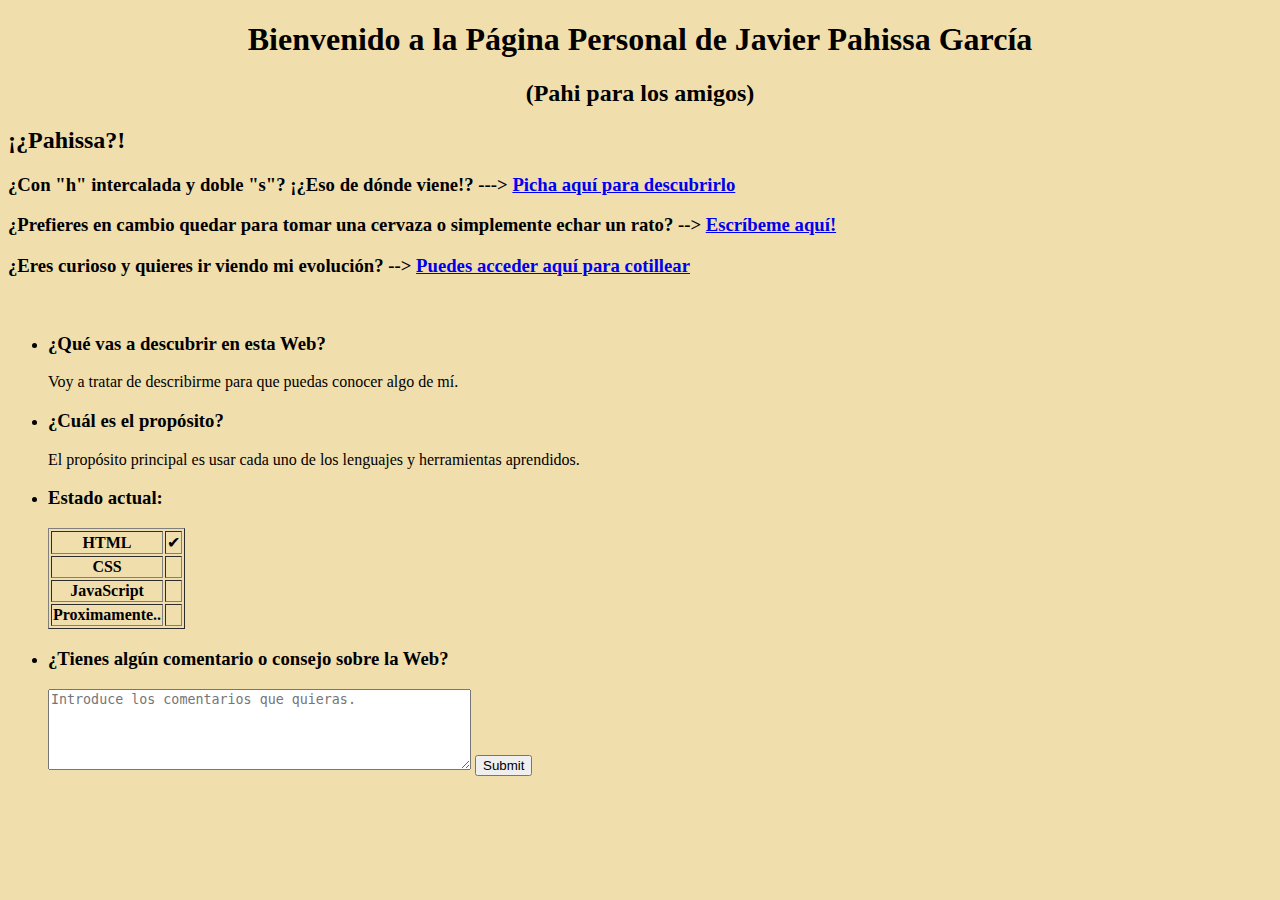
==== index.html @ 9a82065f "Reducir espacio final" ====
<!DOCTYPE html>
<html lang="en">
<head>
    <meta charset="UTF-8">
    <meta name="viewport" content="width=device-width, initial-scale=1.0">
    <title>Página de Bienvenida</title>
    <nav>
        <a href="/biografia.html"></a>
        <a href="/contacto.html"></a>
        <a href="/trabajos.html"></a>
    </nav>
</head>
<body bgcolor="F1DEAD">
<header id="cabecera">
    <h1 align="middle">Bienvenido a la Página Personal de Javier Pahissa García</h1>
    <h2 align="middle">(Pahi para los amigos)</h2>
</header>
<article>
    <section id="bibliografia">
        <h2>¡¿Pahissa?!</h2>
        <h3> 
            ¿Con "h" intercalada y doble "s"? ¡¿Eso de dónde viene!? ---> <a href="/biografia.html" target="_blank">Picha aquí para descubrirlo</a>
        </h3>
    </section>
    <section id="contacto">
        <h3>¿Prefieres en cambio quedar para tomar una cervaza o simplemente echar un rato? --> <a href="/contacto.html" target="_blank">Escríbeme aquí!</a></h3>
    </section>
    <section id="trabajos">
        <h3>¿Eres curioso y quieres ir viendo mi evolución? --> <a href="/trabajos.html" target="_blank">Puedes acceder aquí para cotillear</a></h3>
    </section>
<br>
<section id="general">
    <ul>
        <li>
            <h3>¿Qué vas a descubrir en esta Web?</h3>
            <p>Voy a tratar de describirme para que puedas conocer algo de mí.</p>
        </li>
        <li>
            <h3>¿Cuál es el propósito?</h3>
            <p>El propósito principal es usar cada uno de los lenguajes y herramientas aprendidos.</p>
        </li>
        <li>
            <h3>Estado actual:</h3>
            <table border="1">
                <tr>
                    <th>HTML</th>
                    <td>&#10004;</td>
                </tr>
                <tr>
                    <th>CSS</th>
                    <td></td>
                </tr>
                <tr>
                    <th>JavaScript</th>
                    <td></td>
                </tr>
                <tr>
                    <th>Proximamente..</th>
                    <td></td>
                </tr>
            </table>
        </li>
        <li>
            <h3>¿Tienes algún comentario o consejo sobre la Web?</h3>
            <form action="https://w3schools.com/action_page.php" method="GET">
            <textarea name="comentarios" id="_comentarios" cols="50" rows="5" placeholder="Introduce los comentarios que quieras."></textarea>
            <input type="submit">
            </form>
        </li>
    </ul>
</section>
</article>
</body>
</html>
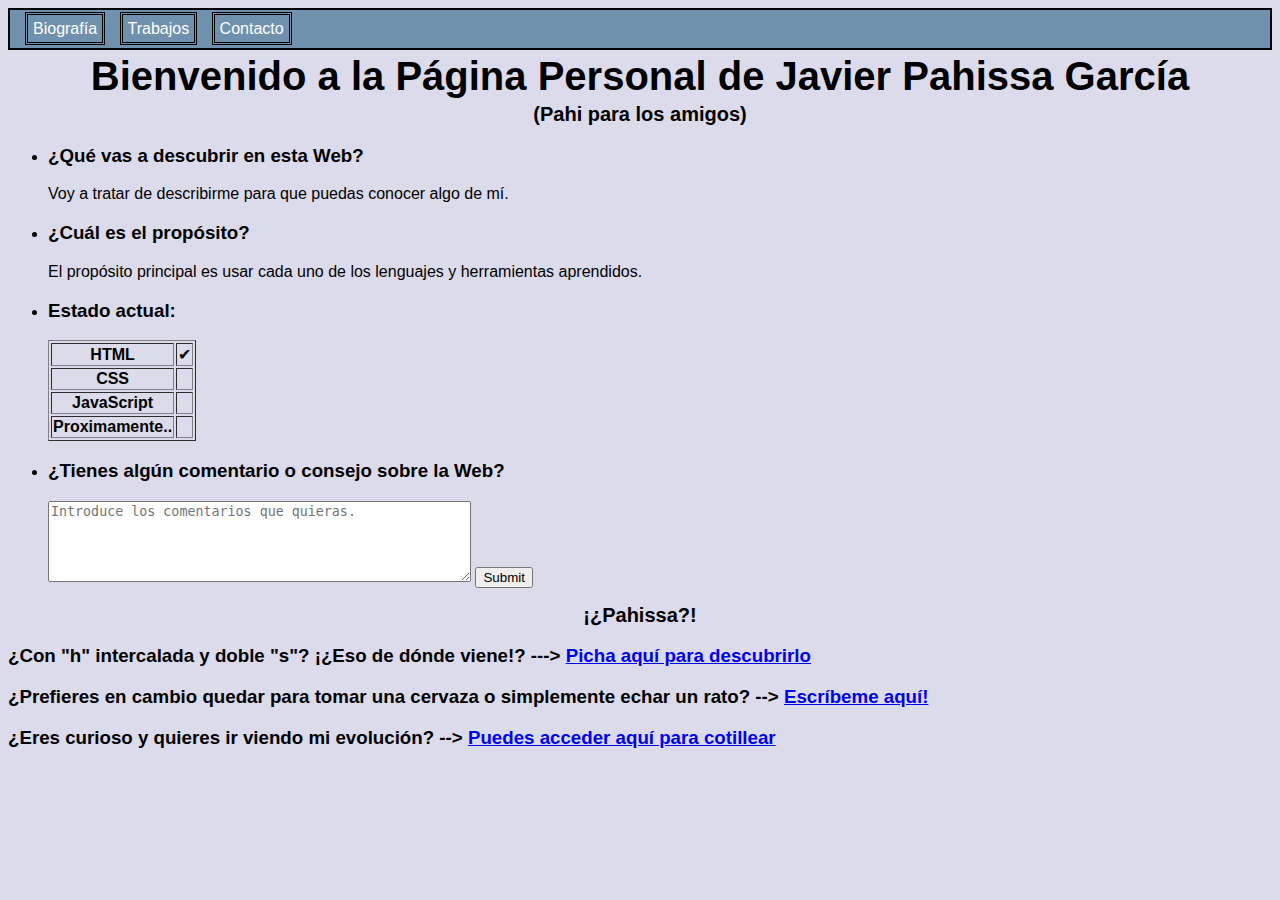
==== commit 85876947: "Primer día con CSS" ====
--- a/index.html
+++ b/index.html
@@ -4,18 +4,59 @@
     <meta charset="UTF-8">
     <meta name="viewport" content="width=device-width, initial-scale=1.0">
     <title>Página de Bienvenida</title>
+    <link rel="stylesheet" href="/style.css">
+</head>
+<body>
+<header>
     <nav>
-        <a href="/biografia.html"></a>
-        <a href="/contacto.html"></a>
-        <a href="/trabajos.html"></a>
+        <a href="/biografia.html">Biografía</a>
+        <a href="/trabajos.html">Trabajos</a>
+        <a href="/contacto.html">Contacto</a>
     </nav>
-</head>
-<body bgcolor="F1DEAD">
-<header id="cabecera">
-    <h1 align="middle">Bienvenido a la Página Personal de Javier Pahissa García</h1>
-    <h2 align="middle">(Pahi para los amigos)</h2>
 </header>
 <article>
+    <h1>Bienvenido a la Página Personal de Javier Pahissa García</h1>
+    <h2>(Pahi para los amigos)</h2>
+<section id="general">
+        <ul>
+            <li>
+                <h3>¿Qué vas a descubrir en esta Web?</h3>
+                <p>Voy a tratar de describirme para que puedas conocer algo de mí.</p>
+            </li>
+            <li>
+                <h3>¿Cuál es el propósito?</h3>
+                <p>El propósito principal es usar cada uno de los lenguajes y herramientas aprendidos.</p>
+            </li>
+            <li>
+                <h3>Estado actual:</h3>
+                <table border="1">
+                    <tr>
+                        <th>HTML</th>
+                        <td>&#10004;</td>
+                    </tr>
+                    <tr>
+                        <th>CSS</th>
+                        <td></td>
+                    </tr>
+                    <tr>
+                        <th>JavaScript</th>
+                        <td></td>
+                    </tr>
+                    <tr>
+                        <th>Proximamente..</th>
+                        <td></td>
+                    </tr>
+                </table>
+            </li>
+            <li>
+                <h3>¿Tienes algún comentario o consejo sobre la Web?</h3>
+                <form action="https://w3schools.com/action_page.php" method="GET">
+                <textarea name="comentarios" id="_comentarios" cols="50" rows="5" placeholder="Introduce los comentarios que quieras."></textarea>
+                <input type="submit">
+                </form>
+            </li>
+        </ul>
+    </section>
     <section id="bibliografia">
         <h2>¡¿Pahissa?!</h2>
         <h3> 
@@ -29,46 +70,6 @@
         <h3>¿Eres curioso y quieres ir viendo mi evolución? --> <a href="/trabajos.html" target="_blank">Puedes acceder aquí para cotillear</a></h3>
     </section>
 <br>
-<section id="general">
-    <ul>
-        <li>
-            <h3>¿Qué vas a descubrir en esta Web?</h3>
-            <p>Voy a tratar de describirme para que puedas conocer algo de mí.</p>
-        </li>
-        <li>
-            <h3>¿Cuál es el propósito?</h3>
-            <p>El propósito principal es usar cada uno de los lenguajes y herramientas aprendidos.</p>
-        </li>
-        <li>
-            <h3>Estado actual:</h3>
-            <table border="1">
-                <tr>
-                    <th>HTML</th>
-                    <td>&#10004;</td>
-                </tr>
-                <tr>
-                    <th>CSS</th>
-                    <td></td>
-                </tr>
-                <tr>
-                    <th>JavaScript</th>
-                    <td></td>
-                </tr>
-                <tr>
-                    <th>Proximamente..</th>
-                    <td></td>
-                </tr>
-            </table>
-        </li>
-        <li>
-            <h3>¿Tienes algún comentario o consejo sobre la Web?</h3>
-            <form action="https://w3schools.com/action_page.php" method="GET">
-            <textarea name="comentarios" id="_comentarios" cols="50" rows="5" placeholder="Introduce los comentarios que quieras."></textarea>
-            <input type="submit">
-            </form>
-        </li>
-    </ul>
-</section>
 </article>
 </body>
 </html>--- a/style.css
+++ b/style.css
@@ -0,0 +1,51 @@
+body{
+    font-family: Calibri, Arial, sans-serif;
+    background-color: rgb(219, 219, 235);
+}
+header {
+    background-color: #7091ad;
+    padding: 10px;
+    border: #020405 solid;
+    border-width: 2px;
+}
+header nav a {
+    text-decoration: none; 
+    color: white;
+    border-style: double;
+    border-color:black;
+    margin: 5px;
+    padding: 5px;
+   }
+/* Ver cómo hacer que un a se vaya a la derecha y el resto se queden a la izquieda
+header nav a #bienvenida{
+    text-align: right;
+}*/
+h1 {
+    font-size: 40px;
+    text-align: center;
+    padding: 1px;
+    margin: 3px;
+}
+h2{
+    font-size: 20px;
+    text-align: center;
+    margin: 3px;
+}
+#escudo {
+    float: left;
+    border: grey solid 2px;
+}
+#found {
+    display: block;
+    float: center;
+    margin: auto;
+    width: 750px;
+    height: auto;
+}
+#tiempo {
+    float: left;
+    width: 250px;
+    height: auto;
+    border: black solid 2px;
+    margin-right: 15px;
+}
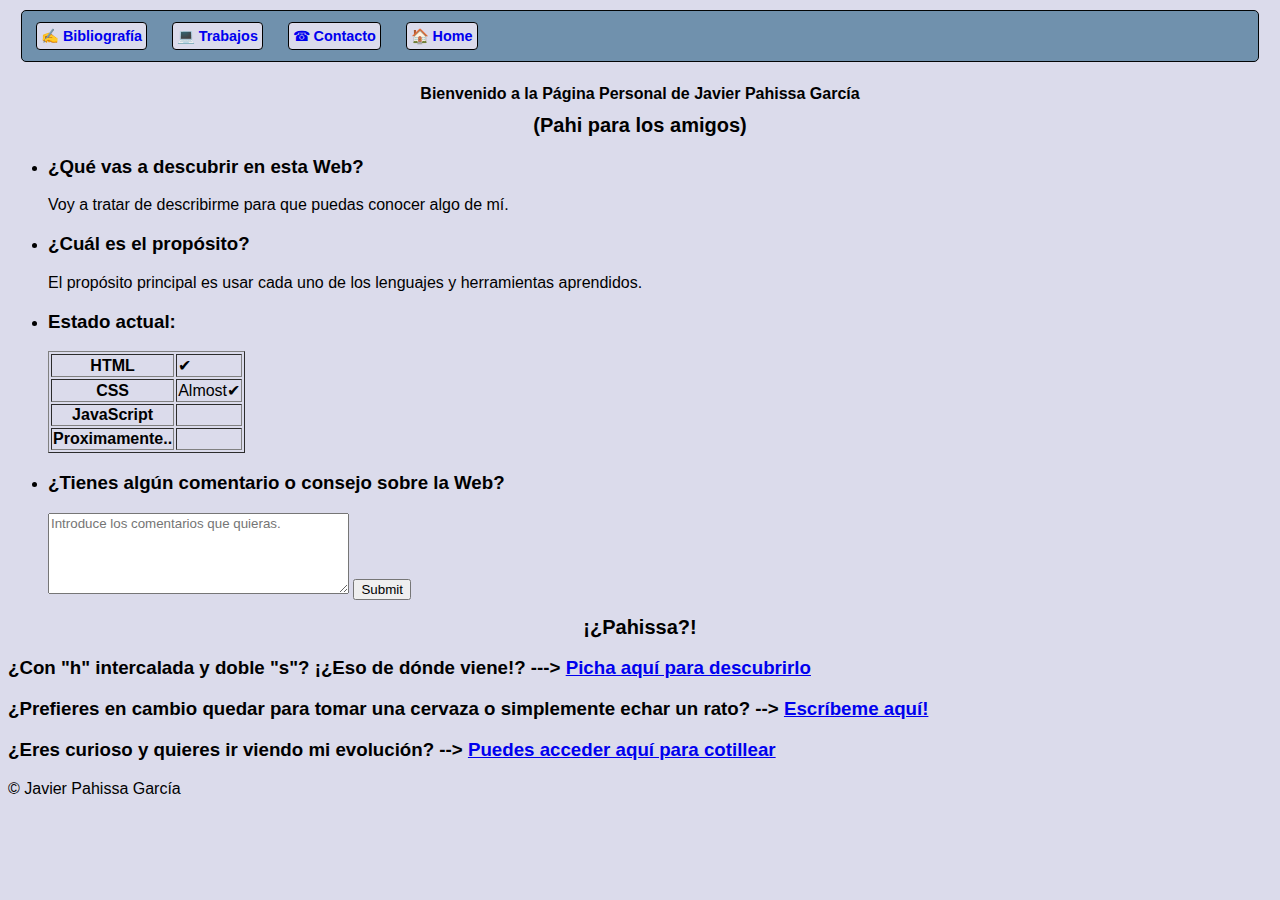
==== commit d8ab86ea: "Configurada nav" ====
--- a/index.html
+++ b/index.html
@@ -3,15 +3,18 @@
 <head>
     <meta charset="UTF-8">
     <meta name="viewport" content="width=device-width, initial-scale=1.0">
-    <title>Página de Bienvenida</title>
-    <link rel="stylesheet" href="/style.css">
+    <title>Bienvenida</title>
+    <link rel="stylesheet" href="/CSS/style.css">
 </head>
 <body>
 <header>
     <nav>
-        <a href="/biografia.html">Biografía</a>
-        <a href="/trabajos.html">Trabajos</a>
-        <a href="/contacto.html">Contacto</a>
+        <ul>
+            <li><a href="/biografia.html">&#x270d; <b>Bibliografía</b></a></li>
+            <li><a href="/trabajos.html">&#x1f4bb; <b>Trabajos</b></a></li>
+            <li><a href="/contacto.html">&#x260e; <b>Contacto</b></a></li>
+            <li><a id="bienvenida" href="/index.html">&#x1f3e0; <b>Home</b></a></li>
+        </ul>
     </nav>
 </header>
 <article>
@@ -36,7 +39,7 @@
                     </tr>
                     <tr>
                         <th>CSS</th>
-                        <td></td>
+                        <td>Almost&#10004;</td>
                     </tr>
                     <tr>
                         <th>JavaScript</th>
@@ -51,7 +54,7 @@
             <li>
                 <h3>¿Tienes algún comentario o consejo sobre la Web?</h3>
                 <form action="https://w3schools.com/action_page.php" method="GET">
-                <textarea name="comentarios" id="_comentarios" cols="50" rows="5" placeholder="Introduce los comentarios que quieras."></textarea>
+                <textarea name="comentarios" id="_comentarios" cols="35" rows="5" placeholder="Introduce los comentarios que quieras."></textarea>
                 <input type="submit">
                 </form>
             </li>
@@ -69,6 +72,10 @@
     <section id="trabajos">
         <h3>¿Eres curioso y quieres ir viendo mi evolución? --> <a href="/trabajos.html" target="_blank">Puedes acceder aquí para cotillear</a></h3>
     </section>
+
+    <footer>
+        <p>&#xa9 Javier Pahissa García</p>
+    </footer>
 <br>
 </article>
 </body>
--- a/CSS/style.css
+++ b/CSS/style.css
@@ -0,0 +1,81 @@
+:root {
+    --colorheader: #7091ad;
+    --background: #dbdbeb;
+}
+*{
+    font-family: Calibri, Arial, sans-serif;
+}
+
+body{
+    background-color: var(--background);
+}
+
+header {
+    position: -webkit-sticky;
+    position: sticky;
+    top: 1.1%;
+    background-color: var(--colorheader);
+    border: #020405 solid;
+    border-radius: 5px;
+    border-width: 1.5px;
+    margin-left: 1%;
+    margin-right: 1%;
+    margin-bottom: 2%;
+}
+nav ul {
+    margin-top: 11px;
+    margin-bottom: 11px;
+    display: flex;
+    justify-content: flex-start;
+    padding-left: 2px;
+    padding-right: 2px;
+}
+nav ul li {
+    background-color: var(--background);
+    color: white;
+    border-style: double;
+    border-color:black;
+    border-radius: 4px;
+    border-width: 1.5px;
+    padding: 4px;
+    display: inline;
+    margin-left: 1%;
+    margin-right: 1%;
+   }
+nav ul li a {
+    background-color: var(--background);
+    text-decoration: none;
+    font-size: 90%;
+}
+/* Ver cómo hacer que un a se vaya a la derecha y el resto se queden a la izquieda
+header nav a #bienvenida{
+    text-align: right;
+}*/
+
+h1 {
+    font-size: 100%;
+    text-align: center;
+}
+h2{
+    font-size: 20px;
+    text-align: center;
+    margin: 3px;
+}
+#escudo {
+    float: left;
+    border: grey solid 2px;
+}
+#found {
+    display: block;
+    float: center;
+    margin: auto;
+    width: 750px;
+    height: auto;
+}
+#tiempo {
+    float: left;
+    width: 250px;
+    height: auto;
+    border: black solid 2px;
+    margin-right: 15px;
+}
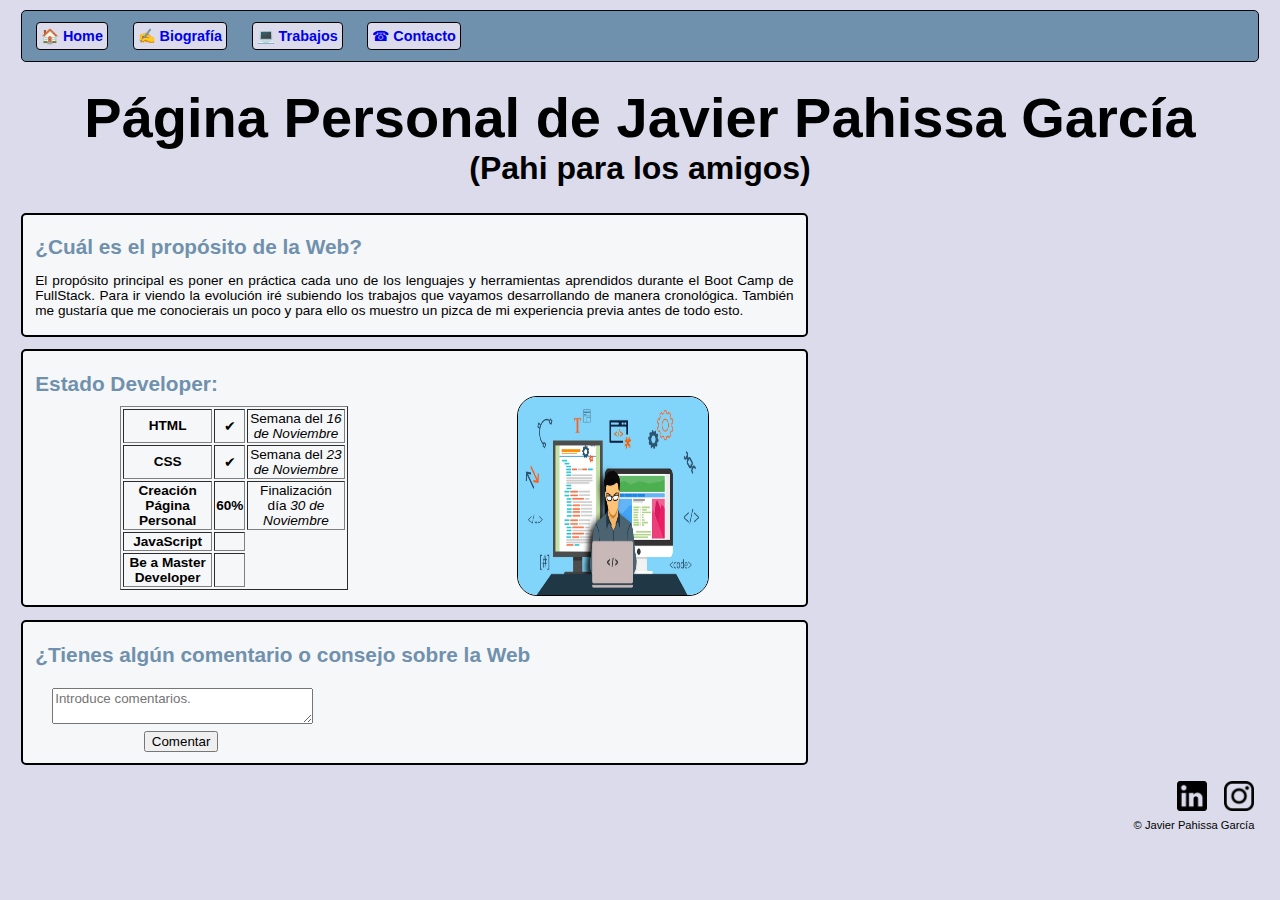
==== commit 795cf810: "Home finalizada y navegación inferior también" ====
--- a/index.html
+++ b/index.html
@@ -10,73 +10,71 @@
 <header>
     <nav>
         <ul>
-            <li><a href="/biografia.html">&#x270d; <b>Bibliografía</b></a></li>
+            <li><a id="bienvenida" href="/index.html">&#x1f3e0; <b>Home</b></a></li>
+            <li><a href="/biografia.html">&#x270d; <b>Biografía</b></a></li>
             <li><a href="/trabajos.html">&#x1f4bb; <b>Trabajos</b></a></li>
             <li><a href="/contacto.html">&#x260e; <b>Contacto</b></a></li>
-            <li><a id="bienvenida" href="/index.html">&#x1f3e0; <b>Home</b></a></li>
+            
         </ul>
     </nav>
 </header>
-<article>
-    <h1>Bienvenido a la Página Personal de Javier Pahissa García</h1>
-    <h2>(Pahi para los amigos)</h2>
-<section id="general">
-        <ul>
-            <li>
-                <h3>¿Qué vas a descubrir en esta Web?</h3>
-                <p>Voy a tratar de describirme para que puedas conocer algo de mí.</p>
-            </li>
-            <li>
-                <h3>¿Cuál es el propósito?</h3>
-                <p>El propósito principal es usar cada uno de los lenguajes y herramientas aprendidos.</p>
-            </li>
-            <li>
-                <h3>Estado actual:</h3>
-                <table border="1">
-                    <tr>
-                        <th>HTML</th>
-                        <td>&#10004;</td>
-                    </tr>
-                    <tr>
-                        <th>CSS</th>
-                        <td>Almost&#10004;</td>
-                    </tr>
-                    <tr>
-                        <th>JavaScript</th>
-                        <td></td>
-                    </tr>
-                    <tr>
-                        <th>Proximamente..</th>
-                        <td></td>
-                    </tr>
-                </table>
-            </li>
-            <li>
-                <h3>¿Tienes algún comentario o consejo sobre la Web?</h3>
+<main>
+    <article>
+        <h1>Página Personal de Javier Pahissa García</h1>
+        <h2>(Pahi para los amigos)</h2>
+            <section class="proposito">
+                <h3>¿Cuál es el propósito de la Web?</h3>
+                <p>El propósito principal es poner en práctica cada uno de los lenguajes y herramientas aprendidos durante el Boot Camp de FullStack. Para ir viendo la evolución iré subiendo los trabajos que vayamos desarrollando de manera cronológica. También me gustaría que me conocierais un poco y para ello os muestro un pizca de mi experiencia previa antes de todo esto.</p>
+            </section>
+            <section class="estado">
+                <h3>Estado Developer:</h3>
+                <div class="developer">
+                    <table border="1">
+                        <tr>
+                            <th>HTML</th>
+                            <td>&#10004;</td>
+                            <td>Semana del <i>16 de Noviembre</i></td>
+                        </tr>
+                        <tr>
+                            <th>CSS</th>
+                            <td>&#10004;</td>
+                            <td>Semana del <i>23 de Noviembre</i></td>
+                        </tr>
+                        <tr>
+                            <th>Creación Página Personal</th>
+                            <td><b>60%</b></td>
+                            <td>Finalización día <i>30 de Noviembre</i></td>
+                        </tr>
+                        <tr>
+                            <th>JavaScript</th>
+                            <td></td>
+                        </tr>
+                        <tr>
+                            <th>Be a Master Developer</th>
+                            <td></td>
+                        </tr>
+                    </table>
+                    <img src="/img/developer.jpg" alt="Desarrollador">
+                </div>
+            </section>
+            <section class="comentarios">
+                <h3>¿Tienes algún comentario o consejo sobre la Web</h3>
                 <form action="https://w3schools.com/action_page.php" method="GET">
-                <textarea name="comentarios" id="_comentarios" cols="35" rows="5" placeholder="Introduce los comentarios que quieras."></textarea>
-                <input type="submit">
+                <textarea name="comentarios" id="_comentarios" cols="30" rows="2" placeholder="Introduce comentarios."></textarea>
+                <input type="submit" value="Comentar">
                 </form>
-            </li>
-        </ul>
-    </section>
-    <section id="bibliografia">
-        <h2>¡¿Pahissa?!</h2>
-        <h3> 
-            ¿Con "h" intercalada y doble "s"? ¡¿Eso de dónde viene!? ---> <a href="/biografia.html" target="_blank">Picha aquí para descubrirlo</a>
-        </h3>
-    </section>
-    <section id="contacto">
-        <h3>¿Prefieres en cambio quedar para tomar una cervaza o simplemente echar un rato? --> <a href="/contacto.html" target="_blank">Escríbeme aquí!</a></h3>
-    </section>
-    <section id="trabajos">
-        <h3>¿Eres curioso y quieres ir viendo mi evolución? --> <a href="/trabajos.html" target="_blank">Puedes acceder aquí para cotillear</a></h3>
-    </section>
-
+            </section>
+    </article>
+</main>
     <footer>
-        <p>&#xa9 Javier Pahissa García</p>
-    </footer>
-<br>
+        <nav>
+            <ul>
+                <li><a class="linkedin" href="https://www.linkedin.com/in/javier-pahissa-garcía" target="_blank"><img src="/img/linkedin.png" alt="LinkedIn"></a></li>
+                <li><a class="instagram" href="https://www.instagram.com/jpahig/" target="_blank"><img src="/img/instagram.png" alt="Instagram"></a></li>
+            </ul>
+        </nav>
+        <p>&#xa9; Javier Pahissa García</p>
+    </footer>   
 </article>
 </body>
 </html>--- a/CSS/style.css
+++ b/CSS/style.css
@@ -4,12 +4,11 @@
 }
 *{
     font-family: Calibri, Arial, sans-serif;
+    text-align: justify;
 }
-
 body{
     background-color: var(--background);
 }
-
 header {
     position: -webkit-sticky;
     position: sticky;
@@ -20,9 +19,9 @@
     border-width: 1.5px;
     margin-left: 1%;
     margin-right: 1%;
-    margin-bottom: 2%;
+    margin-bottom: 1%;
 }
-nav ul {
+header nav ul {
     margin-top: 11px;
     margin-bottom: 11px;
     display: flex;
@@ -30,9 +29,8 @@
     padding-left: 2px;
     padding-right: 2px;
 }
-nav ul li {
+header nav ul li {
     background-color: var(--background);
-    color: white;
     border-style: double;
     border-color:black;
     border-radius: 4px;
@@ -41,8 +39,8 @@
     display: inline;
     margin-left: 1%;
     margin-right: 1%;
-   }
-nav ul li a {
+}
+header nav ul li a {
     background-color: var(--background);
     text-decoration: none;
     font-size: 90%;
@@ -53,14 +51,103 @@
 }*/
 
 h1 {
-    font-size: 100%;
+    font-family: Brush Script MT, Calibri, Arial, sans-serif;
+    font-size: 3.5rem;
+    text-align: center;
+    margin-top: 2%;
+    margin-bottom: 0%;
+}
+h2 {
+    font-family: Brush Script MT, Calibri, Arial, sans-serif;
+    font-size: 2rem;
+    text-align: center;
+    margin-bottom: 2%;
+    margin-top: 0%;
+}
+.proposito, .estado, .comentarios {
+    background-color: #f6f7f8;
+    width: 60%;
+    border: solid black;
+    border-radius: 5px;
+    border-width: 2px;
+    margin-left: 1%;
+    margin-bottom: 1%;
+    padding-bottom: 0.2rem;
+    padding-left: 1%;
+    padding-right: 1%;
+    font-size: 0.85rem;
+}
+.proposito h3, .estado h3, .comentarios h3 {
+    color: var(--colorheader);
+    font-weight: bold;
+    font-size: 1.3rem;
+    margin-bottom: 0rem;
+}
+.estado table{
+    margin-top: 1.3%;
+    margin-bottom: 1.6%;
+    width: 30%;
+}
+.estado table td{
     text-align: center;
 }
-h2{
-    font-size: 20px;
+.estado table th{
     text-align: center;
-    margin: 3px;
 }
+.developer  {
+    display: flex;
+    flex-wrap: wrap;
+    flex-direction: center;
+    justify-content: space-around;
+}
+.developer img{
+    width: 25%;
+    height: auto;
+    border: 1.8px black solid;
+    border-radius: 20px;
+    margin-bottom: 6px;
+}
+section.comentarios{
+    display: flex;
+    display: column;
+    flex-wrap: wrap;
+    margin-bottom: 0.4rem;
+}
+section.comentarios textarea{
+    margin-top: 6.4%;
+    margin-left: 5%;
+}
+section.comentarios input{
+    margin-left: 32%;
+    margin-top: 1%;
+    margin-bottom: 2.5%;
+}
+footer nav ul {
+    display: flex;
+    justify-content: flex-end;    
+}
+footer nav ul li {
+    display: inline;
+}
+footer .instagram{
+    margin-right: 1.1rem;
+    margin-left: 1.1rem;
+    margin-bottom: 0rem;
+}
+footer nav ul li img{
+    width: 30px;
+}
+footer p{
+    font-size: 0.7rem;
+    text-align: right;
+    margin-right: 1.1rem;
+    margin-top:-0.8rem;
+}
+
+
+
+
+
 #escudo {
     float: left;
     border: grey solid 2px;
@@ -78,4 +165,9 @@
     height: auto;
     border: black solid 2px;
     margin-right: 15px;
+
 }
+input {
+    margin-bottom: 4%;
+    margin-top: 4%;
+}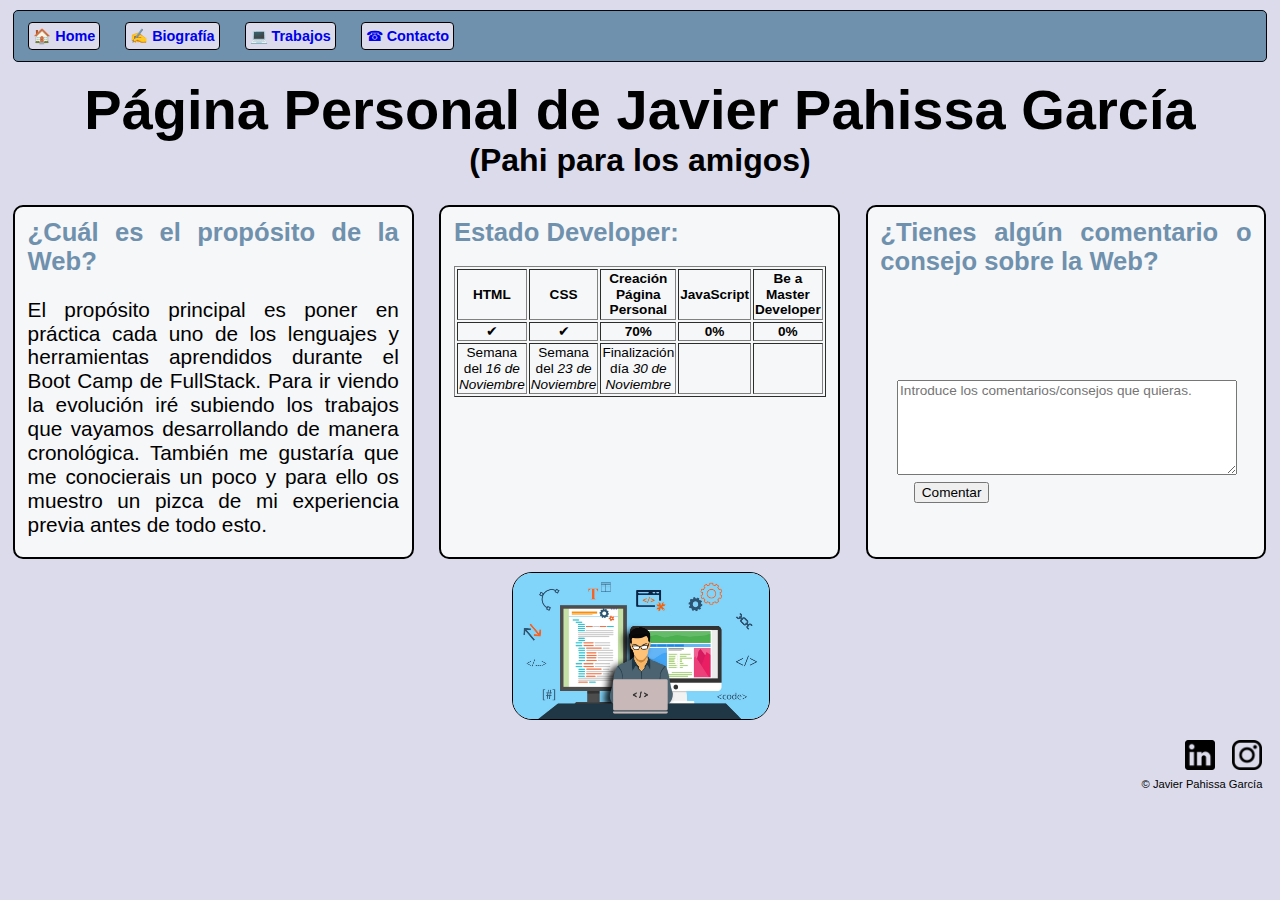
==== commit 7a472757: "Maquetadas casi las dos primeras" ====
--- a/index.html
+++ b/index.html
@@ -4,6 +4,7 @@
     <meta charset="UTF-8">
     <meta name="viewport" content="width=device-width, initial-scale=1.0">
     <title>Bienvenida</title>
+    <link rel="stylesheet" href="/CSS/normalize.css">
     <link rel="stylesheet" href="/CSS/style.css">
 </head>
 <body>
@@ -14,7 +15,6 @@
             <li><a href="/biografia.html">&#x270d; <b>Biografía</b></a></li>
             <li><a href="/trabajos.html">&#x1f4bb; <b>Trabajos</b></a></li>
             <li><a href="/contacto.html">&#x260e; <b>Contacto</b></a></li>
-            
         </ul>
     </nav>
 </header>
@@ -22,48 +22,49 @@
     <article>
         <h1>Página Personal de Javier Pahissa García</h1>
         <h2>(Pahi para los amigos)</h2>
+        <div class="home">
             <section class="proposito">
                 <h3>¿Cuál es el propósito de la Web?</h3>
                 <p>El propósito principal es poner en práctica cada uno de los lenguajes y herramientas aprendidos durante el Boot Camp de FullStack. Para ir viendo la evolución iré subiendo los trabajos que vayamos desarrollando de manera cronológica. También me gustaría que me conocierais un poco y para ello os muestro un pizca de mi experiencia previa antes de todo esto.</p>
             </section>
             <section class="estado">
                 <h3>Estado Developer:</h3>
-                <div class="developer">
                     <table border="1">
                         <tr>
                             <th>HTML</th>
-                            <td>&#10004;</td>
-                            <td>Semana del <i>16 de Noviembre</i></td>
+                            <th>CSS</th>
+                            <th>Creación Página Personal</th>
+                            <th>JavaScript</th>
+                            <th>Be a Master Developer</th>
+                            
+                            
                         </tr>
                         <tr>
-                            <th>CSS</th>
                             <td>&#10004;</td>
-                            <td>Semana del <i>23 de Noviembre</i></td>
+                            <td>&#10004;</td>
+                            <td><b>70%</b></td>
+                            <td><b>0%</b></td>
+                            <td><b>0%</b></td>
+                            
                         </tr>
                         <tr>
-                            <th>Creación Página Personal</th>
-                            <td><b>60%</b></td>
+                            <td>Semana del <i>16 de Noviembre</i></td>
+                            <td>Semana del <i>23 de Noviembre</i></td>
                             <td>Finalización día <i>30 de Noviembre</i></td>
-                        </tr>
-                        <tr>
-                            <th>JavaScript</th>
                             <td></td>
-                        </tr>
-                        <tr>
-                            <th>Be a Master Developer</th>
                             <td></td>
                         </tr>
                     </table>
-                    <img src="/img/developer.jpg" alt="Desarrollador">
-                </div>
-            </section>
-            <section class="comentarios">
-                <h3>¿Tienes algún comentario o consejo sobre la Web</h3>
-                <form action="https://w3schools.com/action_page.php" method="GET">
-                <textarea name="comentarios" id="_comentarios" cols="30" rows="2" placeholder="Introduce comentarios."></textarea>
-                <input type="submit" value="Comentar">
-                </form>
-            </section>
+                </section>
+                <section class="comentarios">
+                    <h3>¿Tienes algún comentario o consejo sobre la Web?</h3>
+                    <form action="https://w3schools.com/action_page.php" method="GET">
+                        <textarea name="comentarios" id="_comentarios" placeholder="Introduce los comentarios/consejos que quieras."></textarea>
+                        <input type="submit" value="Comentar">
+                    </form>
+                </section>
+            </div>
+            <img class="developer" src="/img/developer.jpg" alt="Desarrollador">
     </article>
 </main>
     <footer>
--- a/CSS/style.css
+++ b/CSS/style.css
@@ -1,3 +1,5 @@
+/*General*/
+
 :root {
     --colorheader: #7091ad;
     --background: #dbdbeb;
@@ -9,6 +11,7 @@
 body{
     background-color: var(--background);
 }
+/*Header y Barra de navegación*/
 header {
     position: -webkit-sticky;
     position: sticky;
@@ -45,11 +48,7 @@
     text-decoration: none;
     font-size: 90%;
 }
-/* Ver cómo hacer que un a se vaya a la derecha y el resto se queden a la izquieda
-header nav a #bienvenida{
-    text-align: right;
-}*/
-
+/*Títulos*/
 h1 {
     font-family: Brush Script MT, Calibri, Arial, sans-serif;
     font-size: 3.5rem;
@@ -64,29 +63,41 @@
     margin-bottom: 2%;
     margin-top: 0%;
 }
+p{
+    font-size: 1.1rem;
+}
+/*Parte central, sections*/
 .proposito, .estado, .comentarios {
     background-color: #f6f7f8;
-    width: 60%;
     border: solid black;
-    border-radius: 5px;
+    border-radius: 10px;
     border-width: 2px;
-    margin-left: 1%;
+    font-size: 0.85rem;
+    width: 29%;
+    margin-left:1%;
+    margin-right:1%;
     margin-bottom: 1%;
-    padding-bottom: 0.2rem;
     padding-left: 1%;
     padding-right: 1%;
-    font-size: 0.85rem;
-}
-.proposito h3, .estado h3, .comentarios h3 {
+    padding-top:0.5%;
+    margin-bottom:1%;
+}
+.proposito h3, .estado h3, .comentarios h3, .bibliografia h3, .apellido h3, .experiencia h3 {
     color: var(--colorheader);
     font-weight: bold;
+    font-size: 1.6rem;
+    margin-bottom: 0rem;
+    margin-top:0.3rem;
+}
+.experiencia h3{
+    margin-bottom: 0.5rem;
+}
+.proposito p, .estado p, .comentarios p, .bibliografia p, .apellido p, .experiencia p {
     font-size: 1.3rem;
-    margin-bottom: 0rem;
+
 }
 .estado table{
-    margin-top: 1.3%;
-    margin-bottom: 1.6%;
-    width: 30%;
+    margin: 5% auto;
 }
 .estado table td{
     text-align: center;
@@ -94,34 +105,40 @@
 .estado table th{
     text-align: center;
 }
-.developer  {
-    display: flex;
-    flex-wrap: wrap;
-    flex-direction: center;
-    justify-content: space-around;
-}
-.developer img{
-    width: 25%;
+article img.developer{
+    width: 20%;
+    position: relative;
+    left: 40%;
     height: auto;
     border: 1.8px black solid;
     border-radius: 20px;
-    margin-bottom: 6px;
+    margin-top:0%;
 }
 section.comentarios{
     display: flex;
     display: column;
     flex-wrap: wrap;
-    margin-bottom: 0.4rem;
 }
 section.comentarios textarea{
-    margin-top: 6.4%;
+    margin-top: 0%;
     margin-left: 5%;
+    width:100%;
+    height: 50%;
+}
+form{
+    width:90%;
 }
 section.comentarios input{
-    margin-left: 32%;
+    margin-left: 10%;
     margin-top: 1%;
     margin-bottom: 2.5%;
 }
+main div.home{
+    display: flex;
+    flex-direction: row;
+    flex-wrap: wrap;
+}
+/*Footer*/
 footer nav ul {
     display: flex;
     justify-content: flex-end;    
@@ -143,15 +160,67 @@
     margin-right: 1.1rem;
     margin-top:-0.8rem;
 }
+.bibliografia, .apellido , .experiencia {
+    background-color: #f6f7f8;
+    border: 2px solid black;
+    border-radius: 40px;
+    margin: 1%;
+    padding: 1.5rem;
+}
+.escudo{
+    display: flex;
+}
+.escudo img{
+    width: 100px;
+    padding-top: 0.5rem;
+    padding-bottom: 0%;
+    margin-right:  6px;
+}
+.experiencia img {
+    width: 100px;
+    height: auto;
+    border: 2px solid black;
+}
+section div.profesional {
+    display: flex;
+    flex-wrap: wrap;
+}
+div.renfe, div.tecnicasreunidas, div.mahou, div.elcorteingles{
+    width: 25%;
+}
+div.renfe h4, div.tecnicasreunidas h4, div.mahou h4, div.elcorteingles h4{
+    text-align: center;
+    text-decoration: underline;
+    margin-top:1%;
+    margin-bottom: 5%;
+    padding-top: 1px;
+}
+div.renfe img, div.tecnicasreunidas img, div.mahou img, div.elcorteingles img{
+    margin-left: 25%;
+    width: 40%;
+}
+div.renfe img{
+    margin-bottom: 6.75%;
+}
+div.mahou img {
+    margin-bottom: 3%;
+}
+div.elcorteingles img{
+    margin-bottom: 0.3%;
+}
+.experiencia h4{
+    font-size: 1.4rem;
+}
+div.renfe p, div.tecnicasreunidas p, div.mahou p, div.elcorteingles p{
+    font-size: 1.4rem;
+    padding-right: 50px;
+}
+section.extra {
+    margin-left: 2.5%;
+    margin-right: 2.5%;
+    font-size: 0.8rem;
+}
 
-
-
-
-
-#escudo {
-    float: left;
-    border: grey solid 2px;
-}
 #found {
     display: block;
     float: center;
@@ -165,7 +234,6 @@
     height: auto;
     border: black solid 2px;
     margin-right: 15px;
-
 }
 input {
     margin-bottom: 4%;
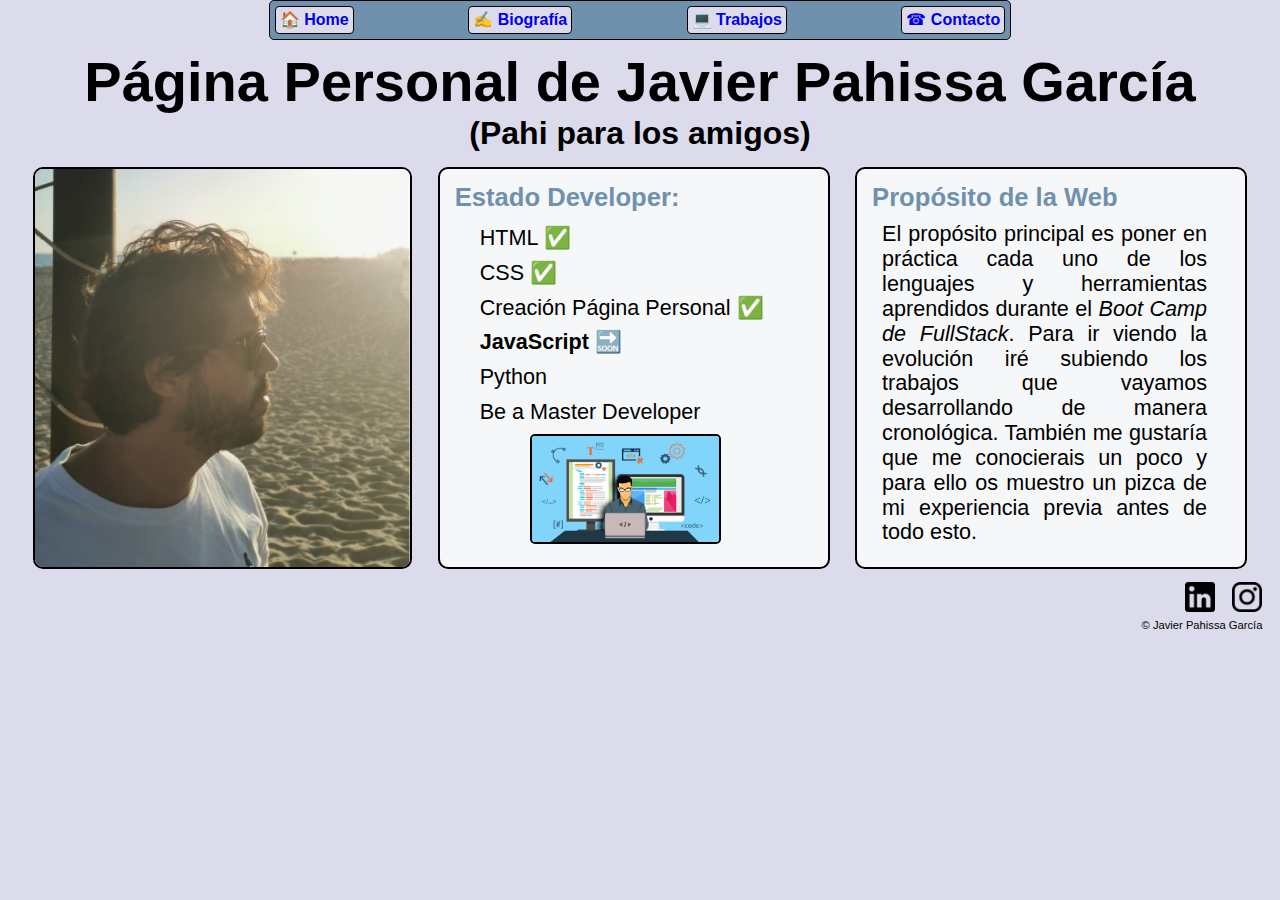
==== commit 5889423a: "Finalizado pendiente de pequeños detalles" ====
--- a/index.html
+++ b/index.html
@@ -11,7 +11,7 @@
 <header>
     <nav>
         <ul>
-            <li><a id="bienvenida" href="/index.html">&#x1f3e0; <b>Home</b></a></li>
+            <li><a href="/index.html">&#x1f3e0; <b>Home</b></a></li>
             <li><a href="/biografia.html">&#x270d; <b>Biografía</b></a></li>
             <li><a href="/trabajos.html">&#x1f4bb; <b>Trabajos</b></a></li>
             <li><a href="/contacto.html">&#x260e; <b>Contacto</b></a></li>
@@ -23,48 +23,24 @@
         <h1>Página Personal de Javier Pahissa García</h1>
         <h2>(Pahi para los amigos)</h2>
         <div class="home">
-            <section class="proposito">
-                <h3>¿Cuál es el propósito de la Web?</h3>
-                <p>El propósito principal es poner en práctica cada uno de los lenguajes y herramientas aprendidos durante el Boot Camp de FullStack. Para ir viendo la evolución iré subiendo los trabajos que vayamos desarrollando de manera cronológica. También me gustaría que me conocierais un poco y para ello os muestro un pizca de mi experiencia previa antes de todo esto.</p>
-            </section>
+            <img class="fotoprincipal" src="img/home.png" alt="Foto Personal" title="Islantilla - Huelva">
             <section class="estado">
                 <h3>Estado Developer:</h3>
-                    <table border="1">
-                        <tr>
-                            <th>HTML</th>
-                            <th>CSS</th>
-                            <th>Creación Página Personal</th>
-                            <th>JavaScript</th>
-                            <th>Be a Master Developer</th>
-                            
-                            
-                        </tr>
-                        <tr>
-                            <td>&#10004;</td>
-                            <td>&#10004;</td>
-                            <td><b>70%</b></td>
-                            <td><b>0%</b></td>
-                            <td><b>0%</b></td>
-                            
-                        </tr>
-                        <tr>
-                            <td>Semana del <i>16 de Noviembre</i></td>
-                            <td>Semana del <i>23 de Noviembre</i></td>
-                            <td>Finalización día <i>30 de Noviembre</i></td>
-                            <td></td>
-                            <td></td>
-                        </tr>
-                    </table>
+                    <ul>
+                            <li>HTML   ✅</li>
+                            <li>CSS   ✅</li>
+                            <li>Creación Página Personal   ✅</li>
+                            <li><b>JavaScript</b>   🔜</li>
+                            <li>Python</li>
+                            <li>Be a Master Developer</li>            
+                    </ul>
+                <img class="developer" src="/img/developer.jpg" alt="Desarrollador">
                 </section>
-                <section class="comentarios">
-                    <h3>¿Tienes algún comentario o consejo sobre la Web?</h3>
-                    <form action="https://w3schools.com/action_page.php" method="GET">
-                        <textarea name="comentarios" id="_comentarios" placeholder="Introduce los comentarios/consejos que quieras."></textarea>
-                        <input type="submit" value="Comentar">
-                    </form>
-                </section>
+            <section class="proposito">
+                <h3>Propósito de la Web</h3>
+                <p>El propósito principal es poner en práctica cada uno de los lenguajes y herramientas aprendidos durante el <i>Boot Camp de FullStack</i>. Para ir viendo la evolución iré subiendo los trabajos que vayamos desarrollando de manera cronológica. También me gustaría que me conocierais un poco y para ello os muestro un pizca de mi experiencia previa antes de todo esto.</p>
+            </section>
             </div>
-            <img class="developer" src="/img/developer.jpg" alt="Desarrollador">
     </article>
 </main>
     <footer>
--- a/CSS/style.css
+++ b/CSS/style.css
@@ -1,36 +1,34 @@
 /*General*/
-
 :root {
     --colorheader: #7091ad;
     --background: #dbdbeb;
 }
-*{
+* {
     font-family: Calibri, Arial, sans-serif;
     text-align: justify;
 }
 body{
     background-color: var(--background);
 }
-/*Header y Barra de navegación*/
+/*Header con Barra de navegación*/
 header {
-    position: -webkit-sticky;
     position: sticky;
-    top: 1.1%;
+    top: 0%;
     background-color: var(--colorheader);
     border: #020405 solid;
     border-radius: 5px;
     border-width: 1.5px;
-    margin-left: 1%;
-    margin-right: 1%;
-    margin-bottom: 1%;
+    margin-left: 1.6rem;
+    margin-right: 1.6rem;
 }
 header nav ul {
-    margin-top: 11px;
-    margin-bottom: 11px;
-    display: flex;
-    justify-content: flex-start;
-    padding-left: 2px;
-    padding-right: 2px;
+    margin-top: 5px;
+    margin-bottom: 5px;
+    display: flex;
+    justify-content: center;
+    justify-content: space-between;
+    padding-left: 5px;
+    padding-right: 5px;
 }
 header nav ul li {
     background-color: var(--background);
@@ -40,139 +38,102 @@
     border-width: 1.5px;
     padding: 4px;
     display: inline;
-    margin-left: 1%;
-    margin-right: 1%;
 }
 header nav ul li a {
     background-color: var(--background);
     text-decoration: none;
-    font-size: 90%;
+    font-size: 100%;
 }
 /*Títulos*/
 h1 {
     font-family: Brush Script MT, Calibri, Arial, sans-serif;
     font-size: 3.5rem;
     text-align: center;
-    margin-top: 2%;
+    margin-top: 10px;
     margin-bottom: 0%;
 }
 h2 {
     font-family: Brush Script MT, Calibri, Arial, sans-serif;
     font-size: 2rem;
     text-align: center;
-    margin-bottom: 2%;
+    margin-bottom: 15px;
     margin-top: 0%;
 }
-p{
-    font-size: 1.1rem;
-}
 /*Parte central, sections*/
-.proposito, .estado, .comentarios {
+div.home img.fotoprincipal {
+    border: solid black 2px;
+    border-radius: 10px;
+    width: 300px;
+    height: auto;
+    margin-right: 1%;
+    margin-left: 1%;
+    margin-bottom: 1%;
+}
+.proposito, .estado {
     background-color: #f6f7f8;
     border: solid black;
     border-radius: 10px;
     border-width: 2px;
     font-size: 0.85rem;
-    width: 29%;
+    width: 300px;
     margin-left:1%;
     margin-right:1%;
-    margin-bottom: 1%;
-    padding-left: 1%;
+    margin-bottom: 10px;
     padding-right: 1%;
     padding-top:0.5%;
-    margin-bottom:1%;
-}
-.proposito h3, .estado h3, .comentarios h3, .bibliografia h3, .apellido h3, .experiencia h3 {
+}
+.proposito h3, .estado h3, .bibliografia h3, .apellido h3, .experiencia h3 {
     color: var(--colorheader);
-    font-weight: bold;
     font-size: 1.6rem;
     margin-bottom: 0rem;
-    margin-top:0.3rem;
+    margin-top:0.5rem;
+    padding-left:15px;
 }
 .experiencia h3{
     margin-bottom: 0.5rem;
 }
-.proposito p, .estado p, .comentarios p, .bibliografia p, .apellido p, .experiencia p {
-    font-size: 1.3rem;
-
-}
-.estado table{
-    margin: 5% auto;
-}
-.estado table td{
-    text-align: center;
-}
-.estado table th{
-    text-align: center;
-}
-article img.developer{
-    width: 20%;
-    position: relative;
-    left: 40%;
-    height: auto;
-    border: 1.8px black solid;
-    border-radius: 20px;
-    margin-top:0%;
-}
-section.comentarios{
-    display: flex;
-    display: column;
-    flex-wrap: wrap;
-}
-section.comentarios textarea{
-    margin-top: 0%;
-    margin-left: 5%;
-    width:100%;
-    height: 50%;
-}
-form{
-    width:90%;
-}
-section.comentarios input{
-    margin-left: 10%;
-    margin-top: 1%;
-    margin-bottom: 2.5%;
+.proposito p, .bibliografia p, .apellido p, .experiencia p {
+    font-size: 1.35rem;
+    margin-top: 10px;
+    padding-left: 25px;
+    padding-right: 25px;
+}
+.apellido p{
+    width: 100%;
+ }
+.estado ul{
+    margin-bottom: 9px;
+}
+.estado ul li{
+    font-size: 1.35rem;
+    margin-top: 10px;
+    padding-left: 0px;
+    padding-right: 25px;
+    list-style:none;
+}
+.escudo p{
+    margin-top:3px;
 }
 main div.home{
     display: flex;
-    flex-direction: row;
-    flex-wrap: wrap;
-}
-/*Footer*/
-footer nav ul {
-    display: flex;
-    justify-content: flex-end;    
-}
-footer nav ul li {
-    display: inline;
-}
-footer .instagram{
-    margin-right: 1.1rem;
-    margin-left: 1.1rem;
-    margin-bottom: 0rem;
-}
-footer nav ul li img{
-    width: 30px;
-}
-footer p{
-    font-size: 0.7rem;
-    text-align: right;
-    margin-right: 1.1rem;
-    margin-top:-0.8rem;
+    justify-content: center;
+    flex-wrap: wrap;
 }
 .bibliografia, .apellido , .experiencia {
     background-color: #f6f7f8;
     border: 2px solid black;
     border-radius: 40px;
-    margin: 1%;
+    margin: 10px;
     padding: 1.5rem;
 }
 .escudo{
     display: flex;
+    flex-wrap: wrap;
 }
 .escudo img{
     width: 100px;
-    padding-top: 0.5rem;
+    padding-top: 0;
+    margin-left: 74px;
     padding-bottom: 0%;
     margin-right:  6px;
 }
@@ -182,11 +143,13 @@
     border: 2px solid black;
 }
 section div.profesional {
-    display: flex;
+    width: 100%;
+    display: flex;
+    justify-content: space-between;
     flex-wrap: wrap;
 }
 div.renfe, div.tecnicasreunidas, div.mahou, div.elcorteingles{
-    width: 25%;
+    width: 350px;
 }
 div.renfe h4, div.tecnicasreunidas h4, div.mahou h4, div.elcorteingles h4{
     text-align: center;
@@ -196,46 +159,159 @@
     padding-top: 1px;
 }
 div.renfe img, div.tecnicasreunidas img, div.mahou img, div.elcorteingles img{
-    margin-left: 25%;
+    margin-left: 29.5%;
     width: 40%;
 }
 div.renfe img{
-    margin-bottom: 6.75%;
+    margin-bottom: 23.1px;
 }
 div.mahou img {
-    margin-bottom: 3%;
+    margin-bottom: 10.45px;
 }
 div.elcorteingles img{
-    margin-bottom: 0.3%;
+    margin-bottom: 1.61px;
 }
 .experiencia h4{
     font-size: 1.4rem;
 }
 div.renfe p, div.tecnicasreunidas p, div.mahou p, div.elcorteingles p{
     font-size: 1.4rem;
-    padding-right: 50px;
+    padding-right: 2%;
+}
+.extra p{
+    font-size: 1.1rem;
 }
 section.extra {
     margin-left: 2.5%;
     margin-right: 2.5%;
     font-size: 0.8rem;
 }
+article.trabajos img {
+    width: 50%;
+    margin-left: 25%;
+    height: auto;
+}
+.cuenta {
+    border: 2.5px solid black;
+    border-radius: 10px;
+    margin-left: 1.6rem;
+    margin-right: 1.6rem;
+}
+input {
+    margin-bottom: 25px;
+    margin-top: 20px;
+    margin-right: 5px;
+}
+section.formulario img{
+    width: auto;
+    height: 320px;
+    border: black 3px solid;
+    border-radius: 150px;
+    margin-left: 1.2rem;
+    margin-top: 25px;
+}
+#contacto1{
+    display:none;
+}
+section.formulario {
+    display: flex;
+    flex-wrap: wrap;
+}
+section.formulario label.titulos{
+    font-size: 36px;
+    width: 300px;
+    color: var(--colorheader);
+    text-align: none;
+}
+form{
+    width: 50%;
+    margin-top: 25px;
+    margin-left: 10%;
+}
+section.formulario label.rellenar{
+    width: 10%;
+    text-align: none;
+}
+section.formulario label.subtitulo{
+    font-size:21px;
+    margin-right:10px;
+}
+label.options{
+    font-size: 17px;
+    text-align: none;
+    margin-right: 5px;
+}
+#_otro{
+    width: 250px;
+}
+#_enviar{
+    margin-top:0px;
+    width: 100px;
+    text-align: center;
+}
+div.total{
+    display: flex;
+    flex-wrap: wrap;
+}
+fieldset legend{
+    color:var(--colorheader);
+    font-weight: bold;
+    font-size: 20px;
+}
+section img.developer{
+    width: 50%;
+    margin-top: 0;
+    margin-left: 24%;
+    margin-bottom: 3px;
+    border: 2px solid black;
+    border-radius: 5px;
+}
 
-#found {
-    display: block;
-    float: center;
-    margin: auto;
-    width: 750px;
-    height: auto;
-}
-#tiempo {
-    float: left;
-    width: 250px;
-    height: auto;
-    border: black solid 2px;
-    margin-right: 15px;
-}
-input {
-    margin-bottom: 4%;
-    margin-top: 4%;
-}+/*Footer*/
+footer nav ul {
+    display: flex;
+    justify-content: flex-end; 
+    margin-top:0px;   
+}
+footer nav ul li {
+    display: inline;
+}
+footer .instagram{
+    margin-right: 1.1rem;
+    margin-left: 1.1rem;
+    margin-bottom: 0rem;
+}
+footer nav ul li img{
+    width: 30px;
+}
+footer p{
+    font-size: 0.7rem;
+    text-align: right;
+    margin-right: 1.1rem;
+    margin-top:-0.8rem;
+}
+@media screen and (min-width: 481px) {
+
+    .proposito, .estado, div.home img.fotoprincipal {
+        width: 375px;
+        margin-bottom: 1%;
+    }
+    .apellido p{
+        width: 100%;
+    }
+    .escudo{
+        flex-wrap: nowrap;
+    }
+    #contacto2{
+        display:none;
+    }
+    #contacto1{
+        display:block;
+    }
+    section.formulario img{
+        margin-left: 10rem;
+    }
+    header {
+        margin-left: 21%;
+        margin-right: 21%;
+    }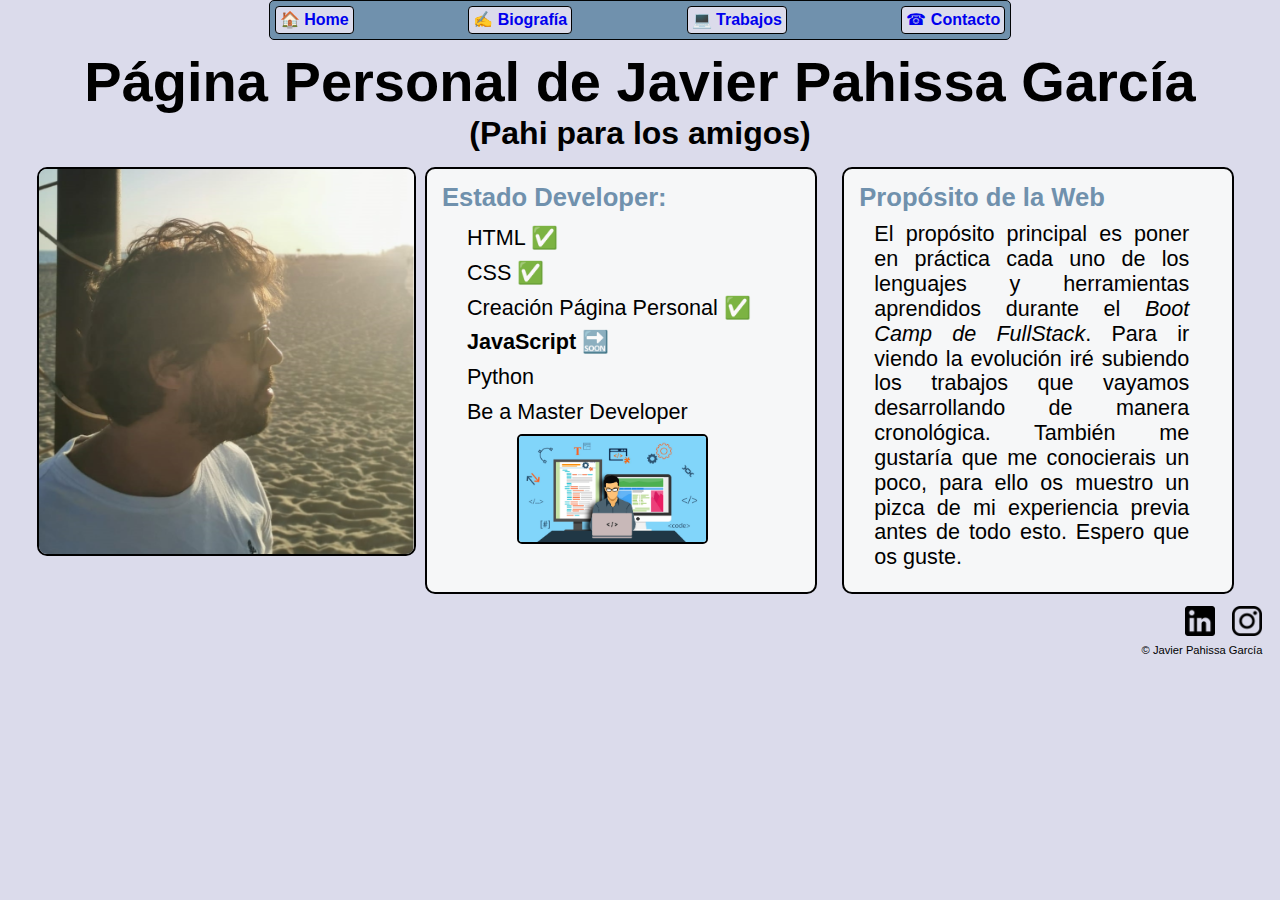
==== commit 708a87a8: "Toques finales" ====
--- a/index.html
+++ b/index.html
@@ -23,7 +23,9 @@
         <h1>Página Personal de Javier Pahissa García</h1>
         <h2>(Pahi para los amigos)</h2>
         <div class="home">
+            <section class="foto">
             <img class="fotoprincipal" src="img/home.png" alt="Foto Personal" title="Islantilla - Huelva">
+            </section>
             <section class="estado">
                 <h3>Estado Developer:</h3>
                     <ul>
@@ -38,7 +40,7 @@
                 </section>
             <section class="proposito">
                 <h3>Propósito de la Web</h3>
-                <p>El propósito principal es poner en práctica cada uno de los lenguajes y herramientas aprendidos durante el <i>Boot Camp de FullStack</i>. Para ir viendo la evolución iré subiendo los trabajos que vayamos desarrollando de manera cronológica. También me gustaría que me conocierais un poco y para ello os muestro un pizca de mi experiencia previa antes de todo esto.</p>
+                <p>El propósito principal es poner en práctica cada uno de los lenguajes y herramientas aprendidos durante el <i>Boot Camp de FullStack</i>. Para ir viendo la evolución iré subiendo los trabajos que vayamos desarrollando de manera cronológica. También me gustaría que me conocierais un poco, para ello os muestro un pizca de mi experiencia previa antes de todo esto. Espero que os guste.</p>
             </section>
             </div>
     </article>
--- a/CSS/style.css
+++ b/CSS/style.css
@@ -95,8 +95,15 @@
 .proposito p, .bibliografia p, .apellido p, .experiencia p {
     font-size: 1.35rem;
     margin-top: 10px;
-    padding-left: 25px;
-    padding-right: 25px;
+    padding-left: 30px;
+    padding-right: 30px;
+}
+.escudo p{
+    margin-top:3px;
+}
+.escudo{
+    display: flex;
+    flex-wrap: wrap;
 }
 .apellido p{
     width: 100%;
@@ -111,9 +118,6 @@
     padding-right: 25px;
     list-style:none;
 }
-.escudo p{
-    margin-top:3px;
-}
 main div.home{
     display: flex;
     justify-content: center;
@@ -124,11 +128,7 @@
     border: 2px solid black;
     border-radius: 40px;
     margin: 10px;
-    padding: 1.5rem;
-}
-.escudo{
-    display: flex;
-    flex-wrap: wrap;
+    padding: 0.5rem;
 }
 .escudo img{
     width: 100px;
@@ -149,7 +149,8 @@
     flex-wrap: wrap;
 }
 div.renfe, div.tecnicasreunidas, div.mahou, div.elcorteingles{
-    width: 350px;
+    width: 339px;
+    padding-right: 30px;
 }
 div.renfe h4, div.tecnicasreunidas h4, div.mahou h4, div.elcorteingles h4{
     text-align: center;
@@ -290,6 +291,8 @@
     margin-right: 1.1rem;
     margin-top:-0.8rem;
 }
+/*Pequeña Media Query*/
+
 @media screen and (min-width: 481px) {
 
     .proposito, .estado, div.home img.fotoprincipal {
@@ -314,4 +317,7 @@
     header {
         margin-left: 21%;
         margin-right: 21%;
-    }+    }
+    .estado ul{
+        text-align: unset;
+}